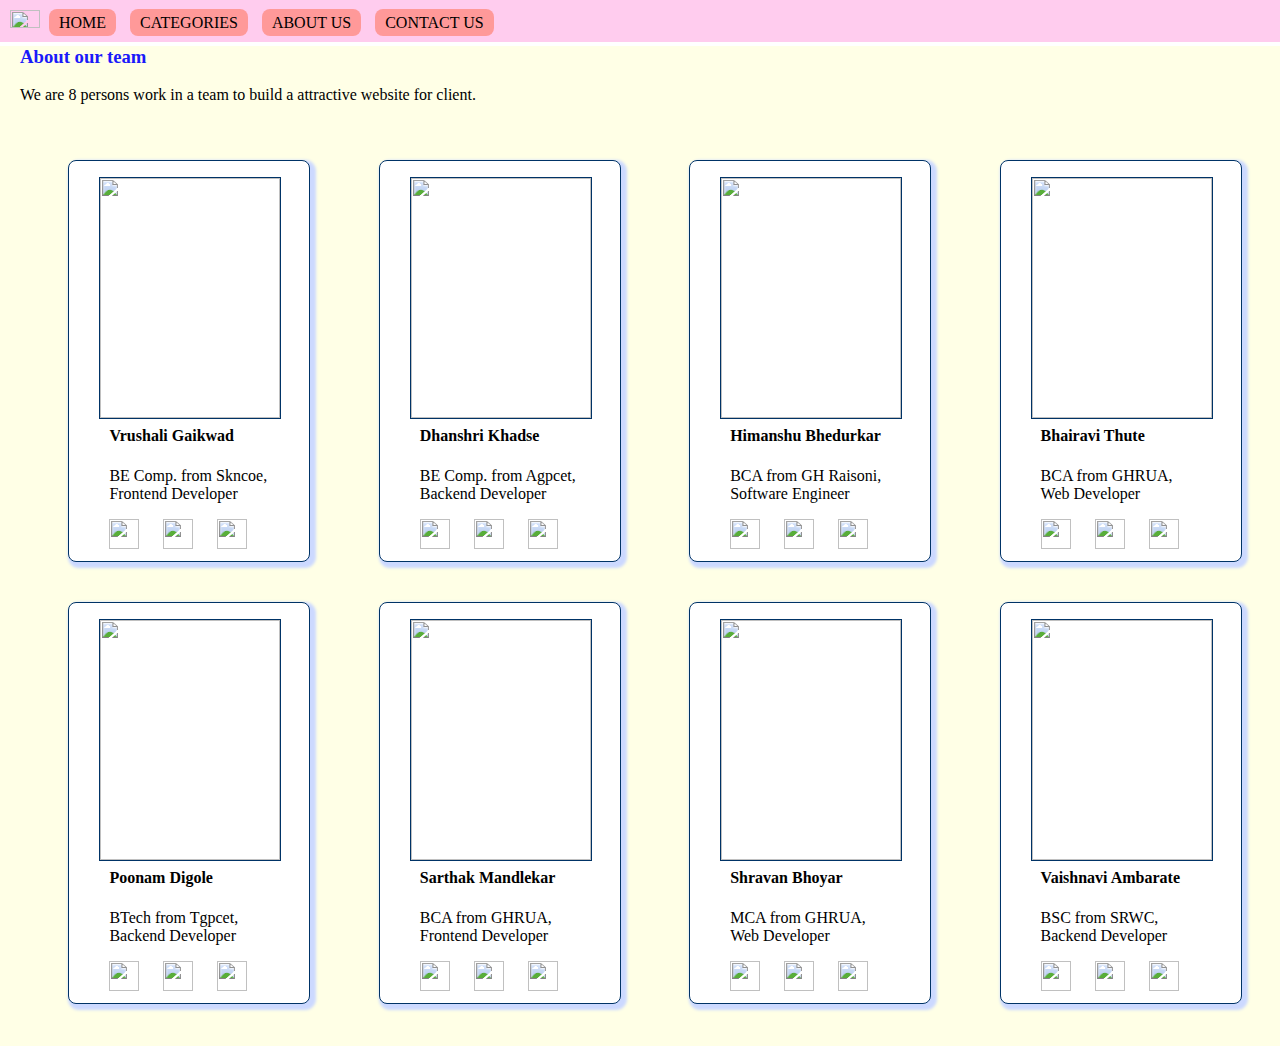
==== pages/about-us.html @ bab2bc59 "change home page navabar" ====
<!DOCTYPE html>
<html lang="en">
<head>
        <title>About page</title>
        <link rel="stylesheet" href="./../css/about-us.css">
</head>
<body>
    <div class="navbar">
        <img src="./../img/icons8-sports-96.png" height="18px" width="30px"/>
        <a href="./../index.html" class="a">HOME</a>
        <a href="./../pages/categories.html" class="a">CATEGORIES</a>
        <a href="./../pages/about-us.html" class="a">ABOUT US</a>
        <a href="./../pages/contact-us.html" class="a">CONTACT US</a>
        </div> 
        <div class="container">
            <h3>About our team</h3>
            <p class="info">We are 8 persons work in a team to build a attractive website for client.</p>
            

            <div class="row">
            <div class="card">
                <figure>
                <img src="./../img/vrushali.JPG" width="180px" height="240px" class="image"/><br/>
                 <figcaption><h4>Vrushali Gaikwad</h4><p>BE Comp. from Skncoe,<br/> Frontend Developer</p>
                 <a href="https://github.com/vrushaligaikwad123"><img src="./../img/github logo.png" height="30px" width="30px"/></a>
                 <a href="https://www.linkedin.com/in/vrushali-gaikwad-23a402181/"><img src="./../img/linkedin logo.png" class="logo" height="30px" width="30px"/></a>
                 <a href="https://chat.whatsapp.com/J0UdmBXGzXmApP2hxBW8Ir"><img src="./../img/whatsapp logo.png" class="logo" height="30px" width="30px"/></a>
                </figcaption>
                
                </figure>

            </div>

            <div class="card">
                <figure>
                <img src="./../img/dhanshri.jpg" width="180px" height="240px" class="image"/><br/>
                 <figcaption><h4>Dhanshri Khadse</h4><p>BE Comp. from  Agpcet,<br/> Backend Developer</p>
                 <a href="http://github.com/dhanashrikhadse"><img src="./../img/github logo.png" height="30px" width="30px"/></a>
                 <a href="https://www.linkedin.com/in/dhanashri-khadse-3a2a76240"><img src="./../img/linkedin logo.png" class="logo" height="30px" width="30px"/></a>
                 <a href="https://chat.whatsapp.com/J0UdmBXGzXmApP2hxBW8Ir"><img src="./../img/whatsapp logo.png" class="logo" height="30px" width="30px"/></a>
                </figcaption>
                
                </figure>
             </div>

             <div class="card">
                <figure>
                <img src="./../img/himanshu.jpeg" width="180px" height="240px" class="image"/><br/>
                 <figcaption><h4>Himanshu Bhedurkar</h4><p>BCA from GH Raisoni,<br/> Software Engineer</p>
                 <a href="https://github.com/himanshu07oj"><img src="./../img/github logo.png" height="30px" width="30px"/></a>
                 <img src="./../img/linkedin logo.png" class="logo" height="30px" width="30px"/>
                 <a href="https://chat.whatsapp.com/J0UdmBXGzXmApP2hxBW8Ir"><img src="./../img/whatsapp logo.png" class="logo" height="30px" width="30px"/></a>
                </figcaption>
                </figure>
            </div>

            <div class="card">
                <figure>
                <img src="./../img/bhairavi.jpeg" width="180px" height="240px" class="image"/><br/>
                 <figcaption><h4>Bhairavi Thute</h4><p>BCA from GHRUA,<br/> Web Developer</p>
                 <a href="https://github.com/bhairavithute"><img src="./../img/github logo.png" height="30px" width="30px"/></a>
                 <a href="https://www.linkedin.com/in/bhairavi-thute-38bba1269"><img src="./../img/linkedin logo.png" class="logo" height="30px" width="30px"/></a>
                 <a href="https://chat.whatsapp.com/J0UdmBXGzXmApP2hxBW8Ir"><img src="./../img/whatsapp logo.png" class="logo" height="30px" width="30px"/></a>
                </figcaption>
                
                </figure>
               </div>
            </div>
            <div class="row">
                <div class="card">
                    <figure>
                    <img src="./../img/poonam.jpeg" width="180px" height="240px" class="image"/><br/>
                     <figcaption><h4>Poonam Digole</h4><p>BTech from Tgpcet,<br/>Backend Developer</p>
                     <a href="https://github.com/poonamdigole"><img src="./../img/github logo.png" height="30px" width="30px"/></a>
                     <a href="https://www.linkedin.com/in/poonam-digole-2340a6279"><img src="./../img/linkedin logo.png" class="logo" height="30px" width="30px"/></a>
                     <a href="https://chat.whatsapp.com/J0UdmBXGzXmApP2hxBW8Ir"><img src="./../img/whatsapp logo.png" class="logo" height="30px" width="30px"/></a>
                    </figcaption>
                    </figure>
                   </div>

                   <div class="card">
                    <figure>
                    <img src="./../img/sarthak.jpg" width="180px" height="240px" class="image"/><br/>
                     <figcaption><h4>Sarthak Mandlekar</h4><p>BCA from GHRUA,<br/> Frontend Developer</p>
                     <a href="https://github.com/SarthakMandlekar"><img src="./../img/github logo.png" height="30px" width="30px"/></a>
                     <a href="https://www.linkdin.com/in/sarthak-mandlekar-91469b27b"><img src="./../img/linkedin logo.png" class="logo" height="30px" width="30px"/></a>
                     <a href="https://chat.whatsapp.com/J0UdmBXGzXmApP2hxBW8Ir"><img src="./../img/whatsapp logo.png" class="logo" height="30px" width="30px"/></a>
                    </figcaption>
                     </figure>
                   </div>

                   <div class="card">
                    <figure>
                    <img src="./../img/shravan.jpeg" width="180px" height="240px" class="image"/><br/>
                     <figcaption><h4>Shravan Bhoyar</h4><p>MCA from GHRUA,<br/> Web Developer</p>
                    <a href="https://github.com/shravanbhoyar1"><img src="./../img/github logo.png" height="30px" width="30px"/></a>
                     <img src="./../img/linkedin logo.png" class="logo" height="30px" width="30px"/>
                     <a href="https://chat.whatsapp.com/J0UdmBXGzXmApP2hxBW8Ir"><img src="./../img/whatsapp logo.png" class="logo" height="30px" width="30px"/></a>
                    </figcaption>
                     </figure>
                   </div>

                   <div class="card">
                    <figure>
                    <img src="./../img/vaishnavi.jpeg" width="180px" height="240px" class="image"/><br/>
                     <figcaption><h4>Vaishnavi Ambarate</h4><p>BSC from SRWC,<br/> Backend Developer</p>
                     <a href="https://github.com/vaishnaviambarte"><img src="./../img/github logo.png" height="30px" width="30px"/></a>
                     <a href="https://www.linkedin.com/in/vaishnavi-ambarte-13259327b"><img src="./../img/linkedin logo.png" class="logo" height="30px" width="30px"/></a>
                     <a href="https://chat.whatsapp.com/J0UdmBXGzXmApP2hxBW8Ir"><img src="./../img/whatsapp logo.png" class="logo" height="30px" width="30px"/></a>
                    </figcaption>
                     </figure>
                   </div>
            </div>
        </div>
</body>
</html>
---- css/about-us.css ----
.navbar{
    background-color: #ffccee;
    padding: 10px;
    margin:0px;
     }
   .a{
    background-color: #ff9999;
    color: black;
    padding: 5px;
    border-radius: 8px;
    text-decoration: none;
    margin: 5px 5px 5px 5px;
    padding-left: 10px;
    padding-right: 10px;
      }
      .a:hover{
        background-color: #cce0ff;
        color: black;
        transition: 2sec;
        border-radius: 5px;
      }
   body{
    margin: 0px;
    
   }
   .container{
   margin-top: -15px;
   background-color: #ffffe6;
    height: 1000px;;
   }
   .card{
    background-color:white;
    height: 400px;
    width: 240px;
    border: 1px solid #003366;
    border-radius: 8px;
    margin-left: 30px;
    margin-top: 30px;
    display: flex;
    box-shadow: 3px 3px 3px 3px  #ccd9ff;
}
.card:hover{
  transform: scale(1.1); 
   box-shadow: 3px 3px 3px 3px #b8b894;
}
.image{
  
  margin-left: -10px;
  border:1px solid #003366 ;
}
  .logo{
    margin-left: 20px;
  }
  h3{
    
    margin-left: 20px;
    color: #1a1afa;
  }
  .info{
    margin-left: 20px;
  }
  .row{
    display: flex;
    justify-content: space-evenly;
  
    padding-top: 10px;
   }
  h4{
    margin-top: 5px;
    
  }
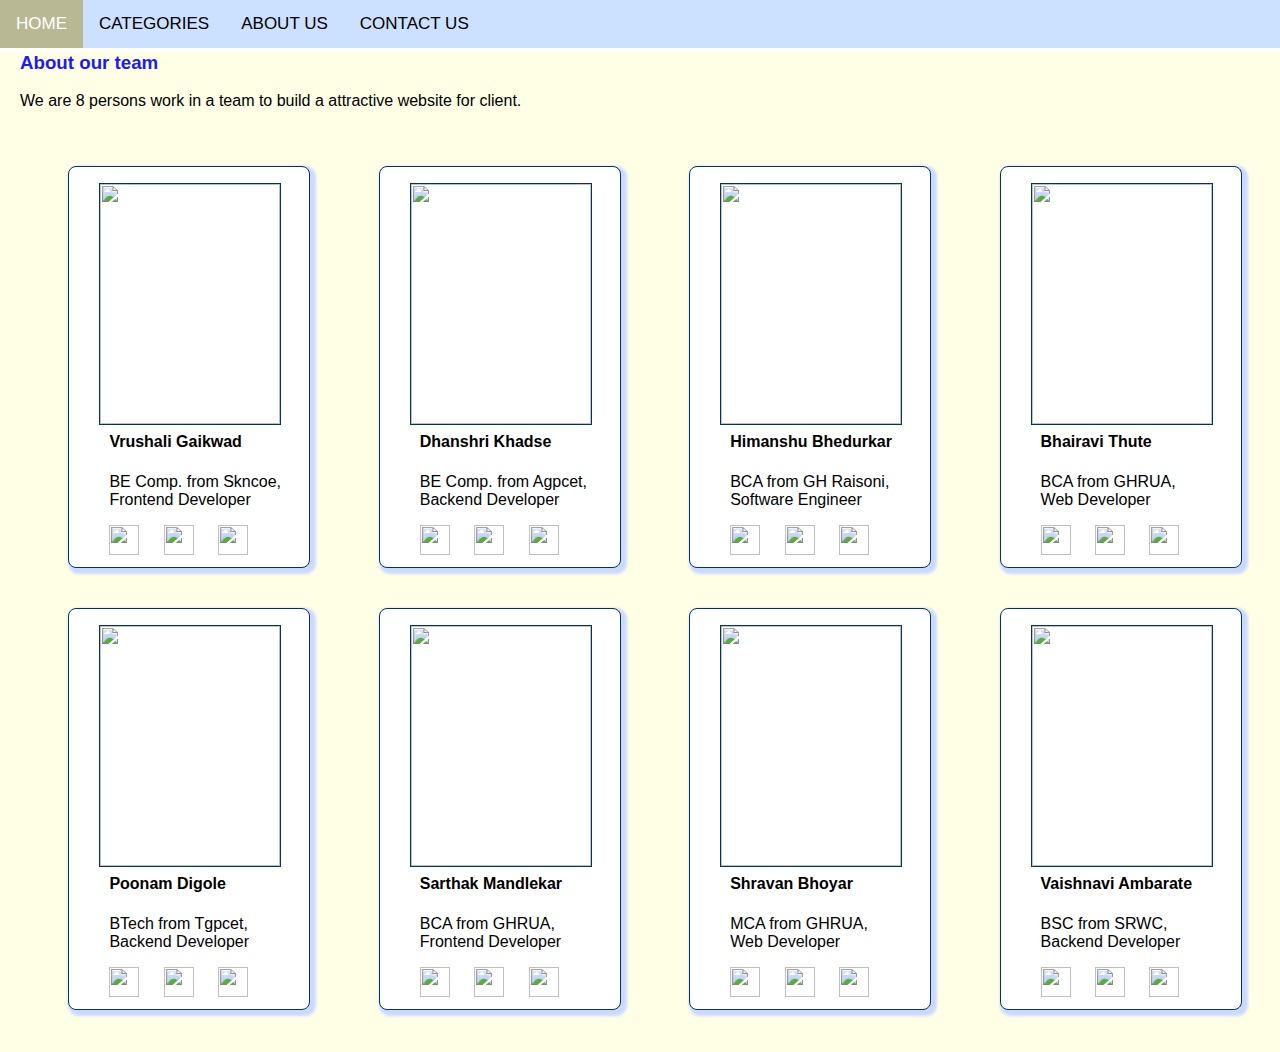
==== commit ff117c3e: "Merge branch 'main' of https://github.com/poonamdigole/Trendy-Sports-Universe" ====
--- a/pages/about-us.html
+++ b/pages/about-us.html
@@ -6,7 +6,6 @@
 </head>
 <body>
     <div class="navbar">
-        <img src="./../img/icons8-sports-96.png" height="18px" width="30px"/>
         <a href="./../index.html" class="a">HOME</a>
         <a href="./../pages/categories.html" class="a">CATEGORIES</a>
         <a href="./../pages/about-us.html" class="a">ABOUT US</a>
--- a/css/about-us.css
+++ b/css/about-us.css
@@ -1,28 +1,32 @@
-.navbar{
-    background-color: #ffccee;
-    padding: 10px;
-    margin:0px;
-     }
-   .a{
-    background-color: #ff9999;
-    color: black;
-    padding: 5px;
-    border-radius: 8px;
-    text-decoration: none;
-    margin: 5px 5px 5px 5px;
-    padding-left: 10px;
-    padding-right: 10px;
-      }
-      .a:hover{
-        background-color: #cce0ff;
-        color: black;
-        transition: 2sec;
-        border-radius: 5px;
-      }
-   body{
-    margin: 0px;
-    
-   }
+body {
+  margin: 0;
+  font-family: Arial, Helvetica, sans-serif;
+}
+
+.navbar {
+  overflow: hidden;
+  background-color:   #cce0ff;
+  
+}
+
+.navbar a {
+  float: left;
+  color: black;
+  text-align: center;
+  padding: 14px 16px;
+  text-decoration: none;
+  font-size: 17px;
+}
+
+.navbar a:hover {
+  background-color: #b8b894;
+  color: white;
+}
+
+.navbar a.active {
+  background-color: #04AA6D;
+  color: white;
+}
    .container{
    margin-top: -15px;
    background-color: #ffffe6;
